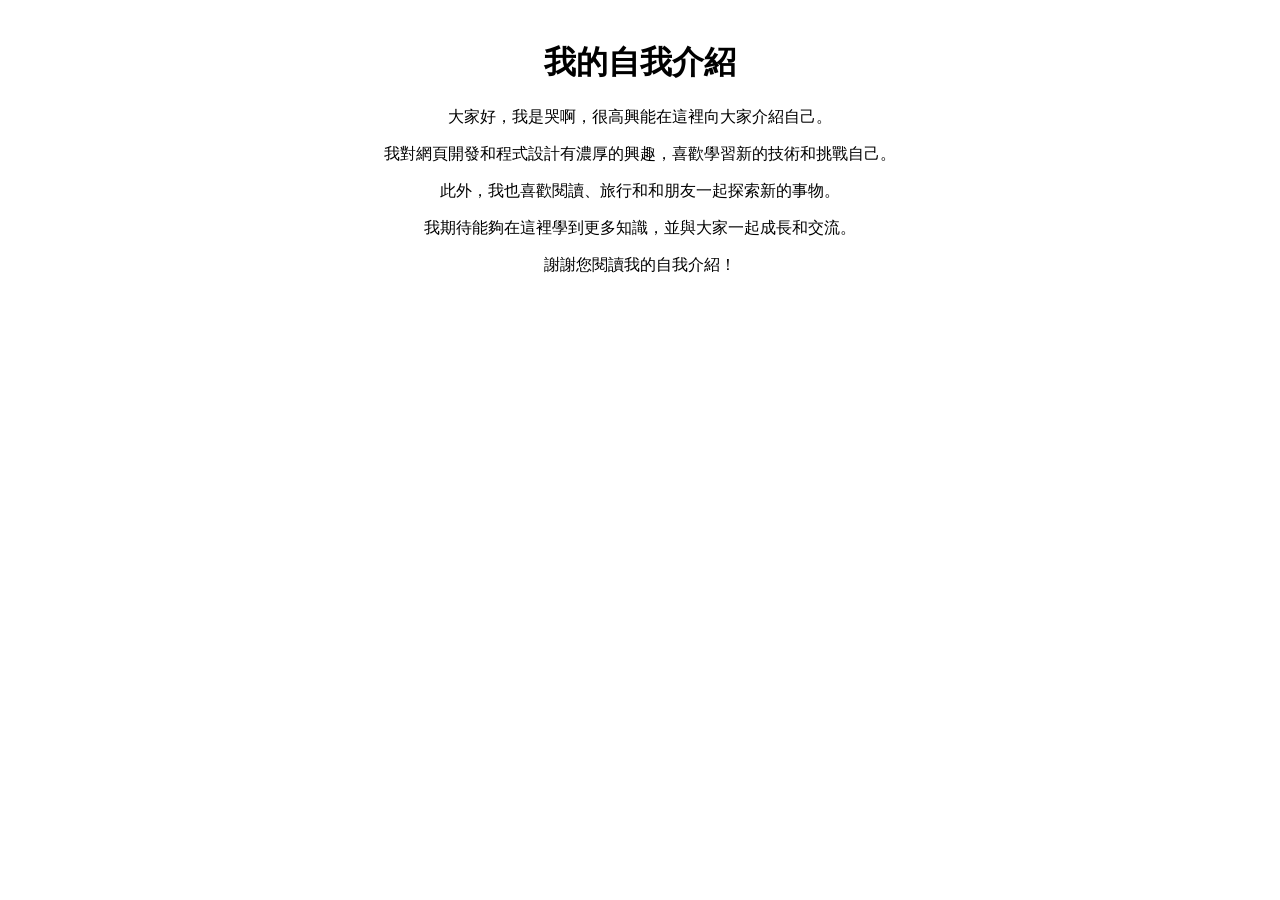
==== html/ChatGPTselfIntroduction.html @ 47de4149 "Create ChatGPTselfIntroduction.html" ====
<!DOCTYPE html>
<html lang="zh-TW">
<head>
    <meta charset="UTF-8">
    <meta name="viewport" content="width=device-width, initial-scale=1.0">
    <title>我的自我介紹</title>
    <style>
        body {
            font-family: Arial, sans-serif;
            margin: 0;
            padding: 20px;
        }
        .container {
            max-width: 600px;
            margin: 0 auto;
        }
        h1, p {
            text-align: center;
        }
    </style>
</head>
<body>
    <div class="container">
        <h1>我的自我介紹</h1>
        <p>大家好，我是哭啊，很高興能在這裡向大家介紹自己。</p>
        <p>我對網頁開發和程式設計有濃厚的興趣，喜歡學習新的技術和挑戰自己。</p>
        <p>此外，我也喜歡閱讀、旅行和和朋友一起探索新的事物。</p>
        <p>我期待能夠在這裡學到更多知識，並與大家一起成長和交流。</p>
        <p>謝謝您閱讀我的自我介紹！</p>
    </div>
</body>
</html>
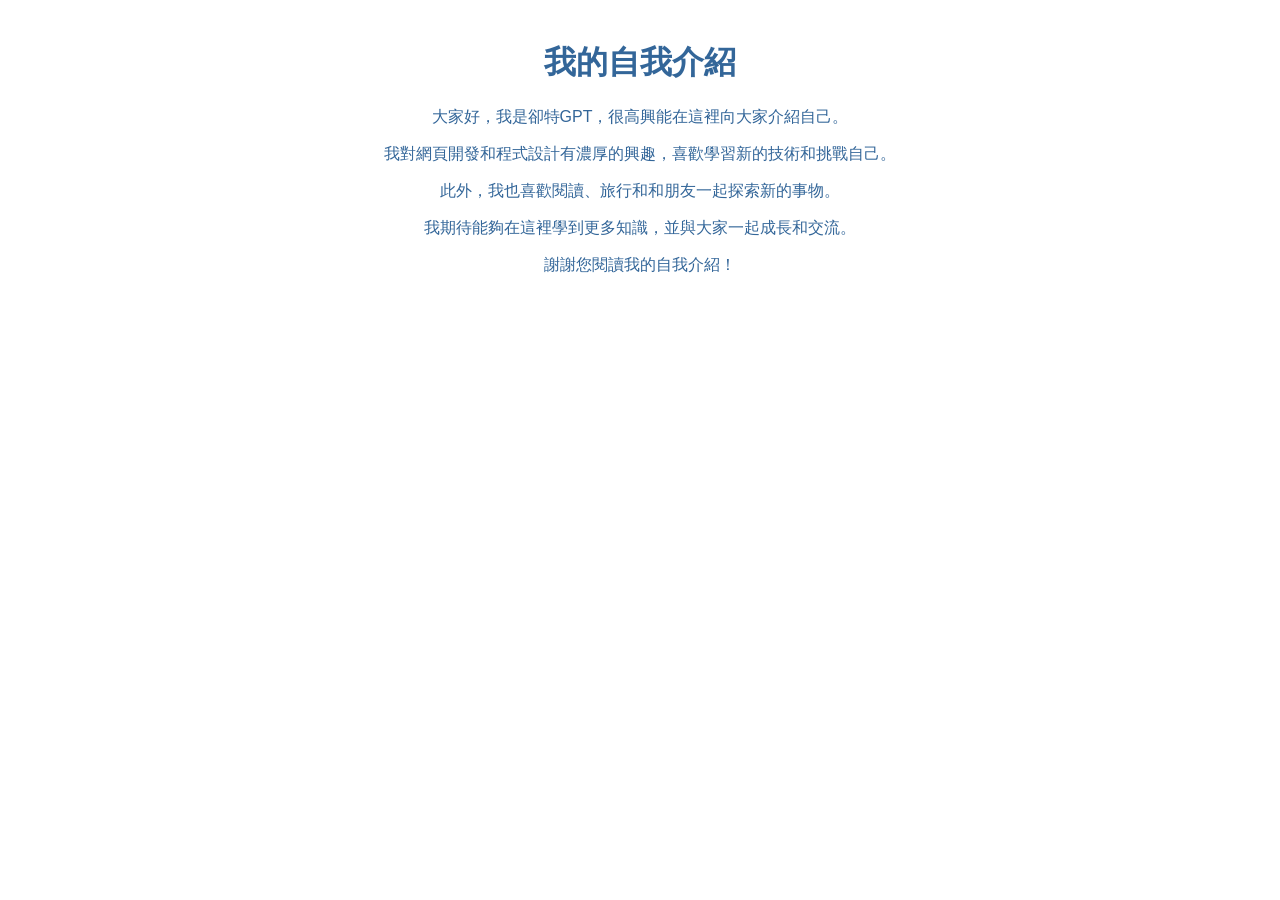
==== commit da9ee95e: "Update ChatGPTselfIntroduction.html" ====
--- a/html/ChatGPTselfIntroduction.html
+++ b/html/ChatGPTselfIntroduction.html
@@ -16,13 +16,14 @@
         }
         h1, p {
             text-align: center;
+            color: #336699; /* 淺藍色 */
         }
     </style>
 </head>
 <body>
     <div class="container">
         <h1>我的自我介紹</h1>
-        <p>大家好，我是哭啊，很高興能在這裡向大家介紹自己。</p>
+        <p>大家好，我是卻特GPT，很高興能在這裡向大家介紹自己。</p>
         <p>我對網頁開發和程式設計有濃厚的興趣，喜歡學習新的技術和挑戰自己。</p>
         <p>此外，我也喜歡閱讀、旅行和和朋友一起探索新的事物。</p>
         <p>我期待能夠在這裡學到更多知識，並與大家一起成長和交流。</p>
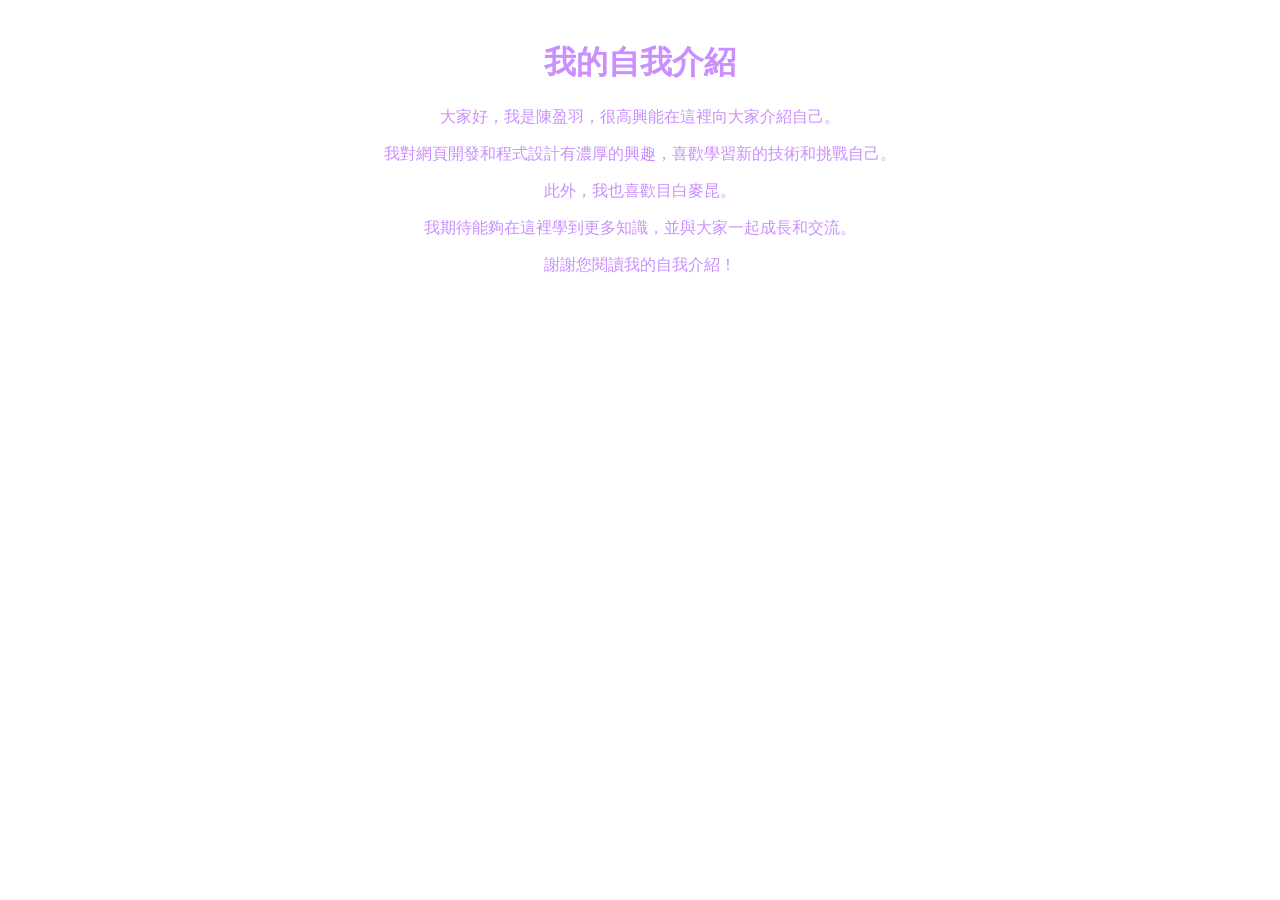
==== commit d2009e70: "Update ChatGPTselfIntroduction.html" ====
--- a/html/ChatGPTselfIntroduction.html
+++ b/html/ChatGPTselfIntroduction.html
@@ -16,16 +16,16 @@
         }
         h1, p {
             text-align: center;
-            color: #336699; /* 淺藍色 */
+            color: #CA8EFF; /* 淺紫色 */
         }
     </style>
 </head>
 <body>
     <div class="container">
         <h1>我的自我介紹</h1>
-        <p>大家好，我是卻特GPT，很高興能在這裡向大家介紹自己。</p>
+        <p>大家好，我是陳盈羽，很高興能在這裡向大家介紹自己。</p>
         <p>我對網頁開發和程式設計有濃厚的興趣，喜歡學習新的技術和挑戰自己。</p>
-        <p>此外，我也喜歡閱讀、旅行和和朋友一起探索新的事物。</p>
+        <p>此外，我也喜歡目白麥昆。</p>
         <p>我期待能夠在這裡學到更多知識，並與大家一起成長和交流。</p>
         <p>謝謝您閱讀我的自我介紹！</p>
     </div>
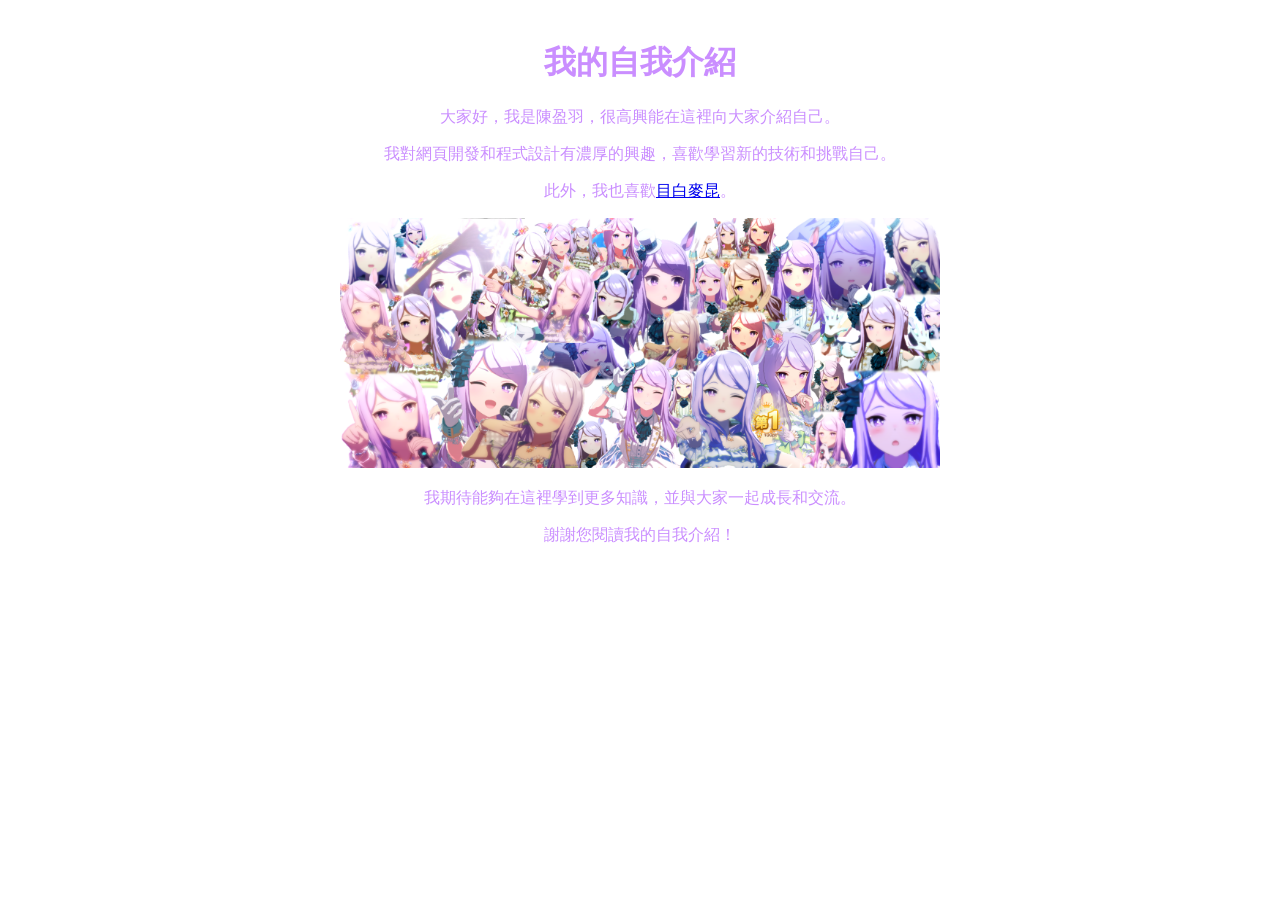
==== commit 3a21610c: "Update ChatGPTselfIntroduction.html" ====
--- a/html/ChatGPTselfIntroduction.html
+++ b/html/ChatGPTselfIntroduction.html
@@ -25,7 +25,8 @@
         <h1>我的自我介紹</h1>
         <p>大家好，我是陳盈羽，很高興能在這裡向大家介紹自己。</p>
         <p>我對網頁開發和程式設計有濃厚的興趣，喜歡學習新的技術和挑戰自己。</p>
-        <p>此外，我也喜歡目白麥昆。</p>
+        <p>此外，我也喜歡<a href="https://www.google.com/search?client=opera-gx&hs=v2c&sca_esv=59998079312419c0&sxsrf=ACQVn09PUgEHbwTnwdmViOrzORpLYCTJw:1709262625872&q=目白麥昆&tbm=isch&source=lnms&sa=X&ved=2ahUKEwjqipK9i9KEAxUJk68BHQ9IDP0Q0pQJegQIDBAB&cshid=1709262678006565&biw=1495&bih=715&dpr=1.25">目白麥昆</a>。</p>
+        <img src="麥昆牆小的.png" alt="Mejiro McQueen" width="600" height="250">
         <p>我期待能夠在這裡學到更多知識，並與大家一起成長和交流。</p>
         <p>謝謝您閱讀我的自我介紹！</p>
     </div>
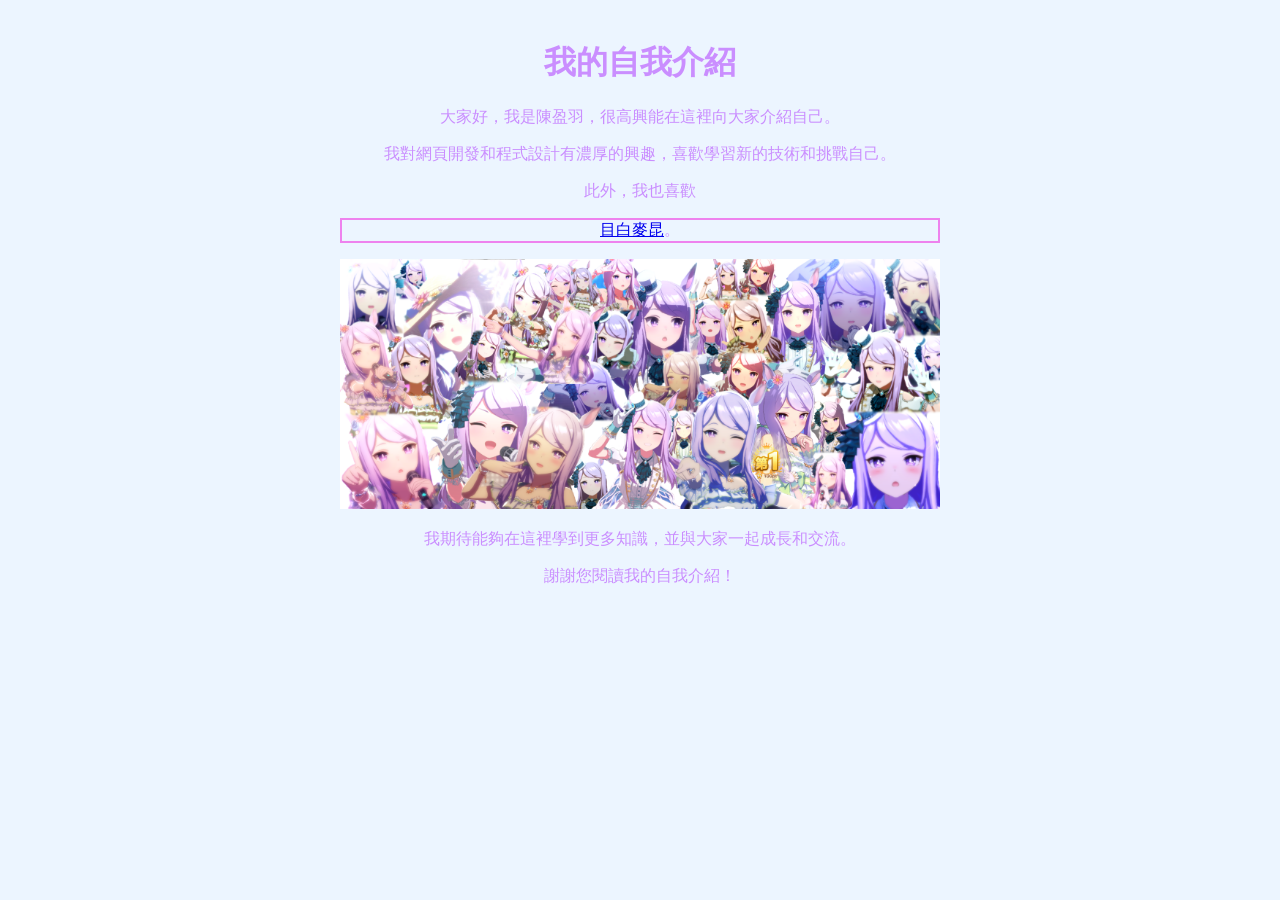
==== commit 1692530e: "Update ChatGPTselfIntroduction.html" ====
--- a/html/ChatGPTselfIntroduction.html
+++ b/html/ChatGPTselfIntroduction.html
@@ -6,6 +6,7 @@
     <title>我的自我介紹</title>
     <style>
         body {
+        	background-color:#ECF5FF;
             font-family: Arial, sans-serif;
             margin: 0;
             padding: 20px;
@@ -25,7 +26,7 @@
         <h1>我的自我介紹</h1>
         <p>大家好，我是陳盈羽，很高興能在這裡向大家介紹自己。</p>
         <p>我對網頁開發和程式設計有濃厚的興趣，喜歡學習新的技術和挑戰自己。</p>
-        <p>此外，我也喜歡<a href="https://www.google.com/search?client=opera-gx&hs=v2c&sca_esv=59998079312419c0&sxsrf=ACQVn09PUgEHbwTnwdmViOrzORpLYCTJw:1709262625872&q=目白麥昆&tbm=isch&source=lnms&sa=X&ved=2ahUKEwjqipK9i9KEAxUJk68BHQ9IDP0Q0pQJegQIDBAB&cshid=1709262678006565&biw=1495&bih=715&dpr=1.25">目白麥昆</a>。</p>
+        <p>此外，我也喜歡<p style="border:2px solid Violet;"><a href="https://www.google.com/search?client=opera-gx&hs=v2c&sca_esv=59998079312419c0&sxsrf=ACQVn09PUgEHbwTnwdmViOrzORpLYCTJw:1709262625872&q=目白麥昆&tbm=isch&source=lnms&sa=X&ved=2ahUKEwjqipK9i9KEAxUJk68BHQ9IDP0Q0pQJegQIDBAB&cshid=1709262678006565&biw=1495&bih=715&dpr=1.25">目白麥昆</a>。</p>
         <img src="麥昆牆小的.png" alt="Mejiro McQueen" width="600" height="250">
         <p>我期待能夠在這裡學到更多知識，並與大家一起成長和交流。</p>
         <p>謝謝您閱讀我的自我介紹！</p>
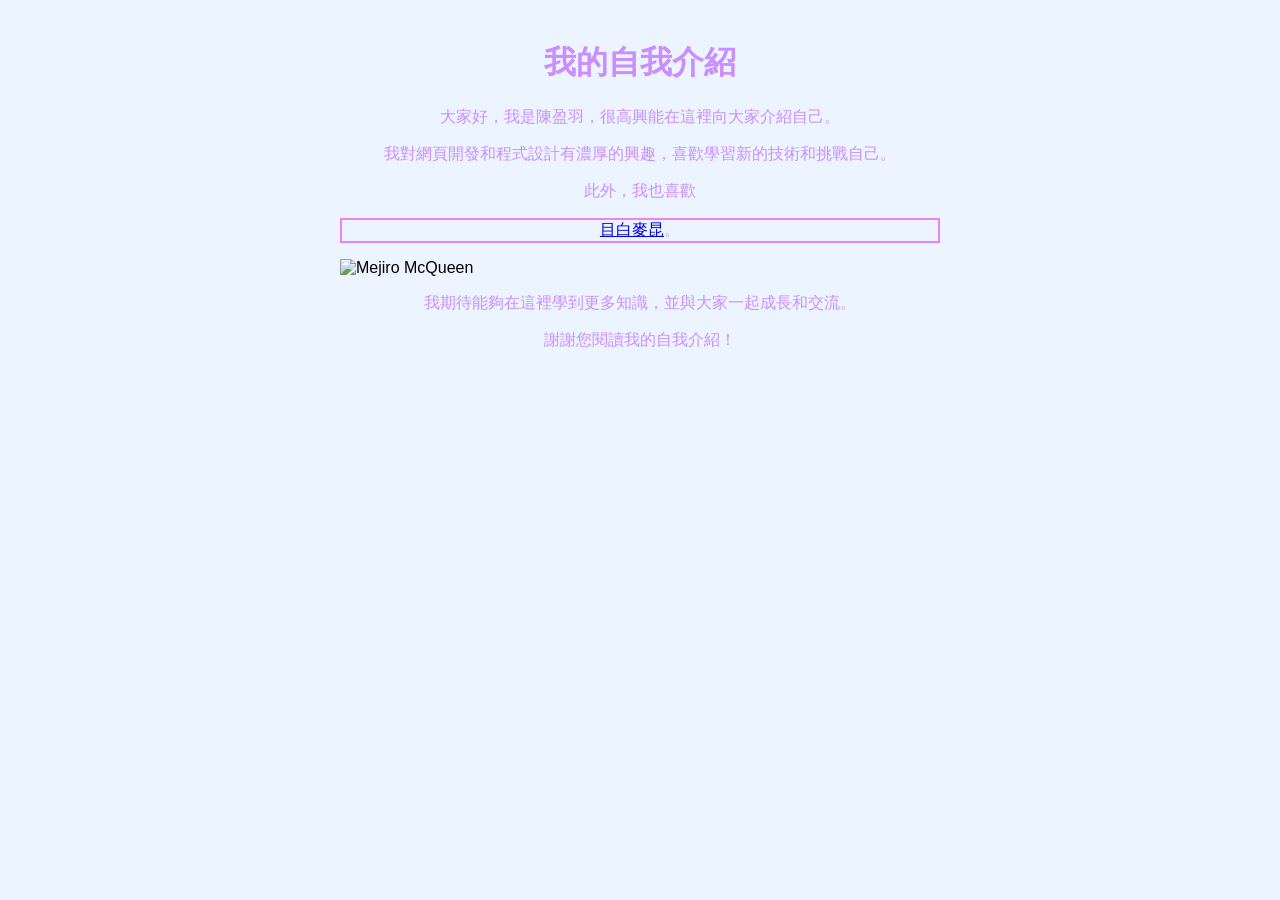
==== commit 17eec079: "k" ====
--- a/html/ChatGPTselfIntroduction.html
+++ b/html/ChatGPTselfIntroduction.html
@@ -27,7 +27,7 @@
         <p>大家好，我是陳盈羽，很高興能在這裡向大家介紹自己。</p>
         <p>我對網頁開發和程式設計有濃厚的興趣，喜歡學習新的技術和挑戰自己。</p>
         <p>此外，我也喜歡<p style="border:2px solid Violet;"><a href="https://www.google.com/search?client=opera-gx&hs=v2c&sca_esv=59998079312419c0&sxsrf=ACQVn09PUgEHbwTnwdmViOrzORpLYCTJw:1709262625872&q=目白麥昆&tbm=isch&source=lnms&sa=X&ved=2ahUKEwjqipK9i9KEAxUJk68BHQ9IDP0Q0pQJegQIDBAB&cshid=1709262678006565&biw=1495&bih=715&dpr=1.25">目白麥昆</a>。</p>
-        <img src="麥昆牆小的.png" alt="Mejiro McQueen" width="600" height="250">
+        <img src="麥昆牆(2).png" alt="Mejiro McQueen" width="600" height="250">
         <p>我期待能夠在這裡學到更多知識，並與大家一起成長和交流。</p>
         <p>謝謝您閱讀我的自我介紹！</p>
     </div>
